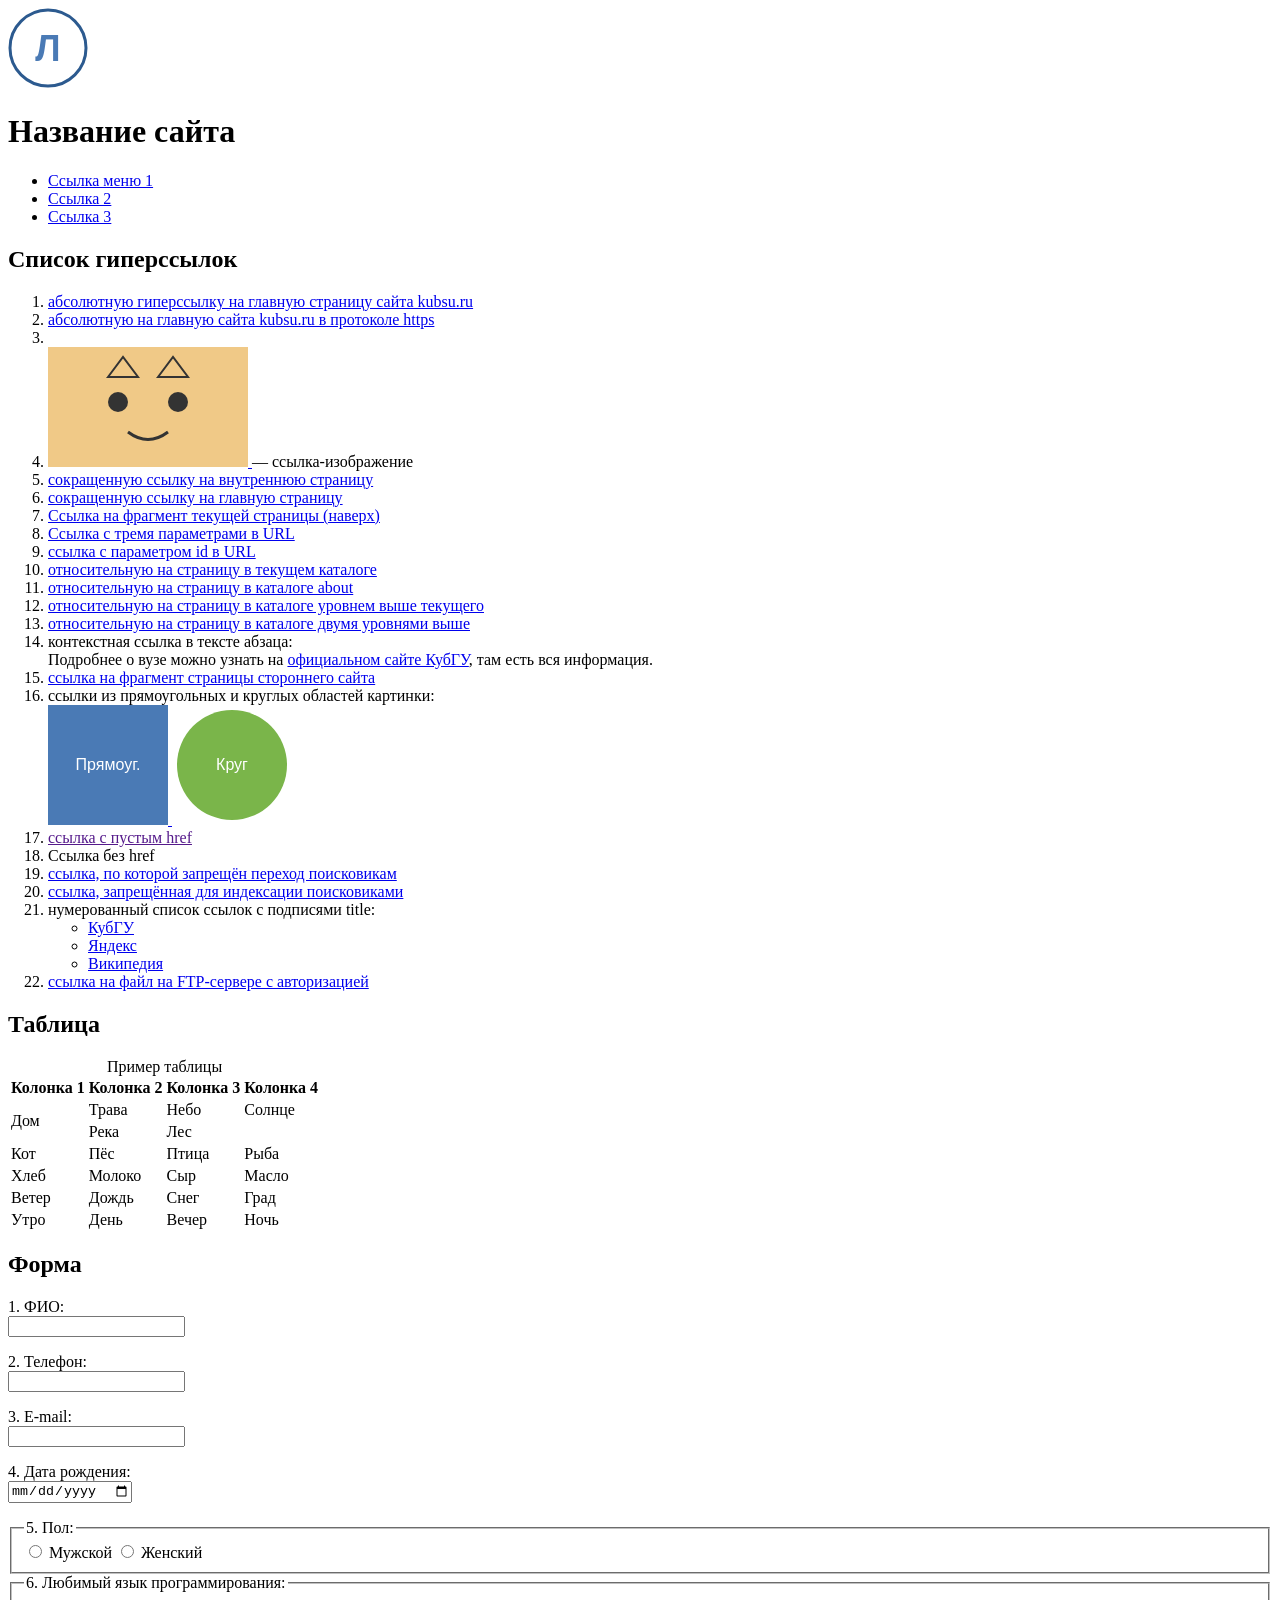
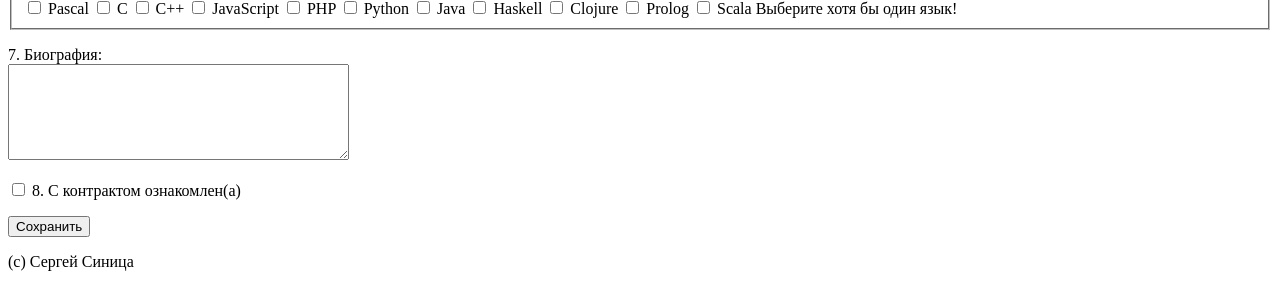
==== index.html @ 12f44d79 "Rename index.html.html to index.html" ====
<!DOCTYPE html>
<html lang="ru">
<head>
    <meta charset="UTF-8">
    <meta name="viewport" content="width=device-width, initial-scale=1.0">
    <title>Задание 2 — Web-интерфейс</title>
    <link rel="stylesheet" href="style.css">
</head>
<body>

    
    <header class="header">
        <div class="header__inner">
            <svg id="logo" xmlns="http://www.w3.org/2000/svg" width="80" height="80" viewBox="0 0 80 80"  role="img" aria-label="Логотип сайта">
            <circle cx="40" cy="40" r="38" fill="#ffffff" stroke="#2c5a8f" stroke-width="3"/>
            <text x="40" y="53" text-anchor="middle" font-family="Arial, sans-serif" font-size="36" font-weight="bold" fill="#4a7ab5">Л</text>
            </svg>
            <h1 class="header__title">Название сайта</h1>
            <nav class="nav">
                <ul class="nav__list">
                    <li class="nav__item"><a href="#links" class="nav__link">Ссылка меню 1</a></li>
                    <li class="nav__item"><a href="#table" class="nav__link">Ссылка 2</a></li>
                    <li class="nav__item"><a href="#form" class="nav__link">Ссылка 3</a></li>
                </ul>
            </nav>
        </div>
    </header>

    
    <main class="main">
        <div class="container">

            
            <section id="links" class="section">
                <h2 class="section__title">Список гиперссылок</h2>

                <ol class="links-list">
                    <li><a href="https://kubsu.ru/">абсолютную гиперссылку на главную страницу сайта kubsu.ru</a></li>
                    <li><a href="https://www.kubsu.ru/">абсолютную на главную сайта kubsu.ru в протоколе https</a></li>
                    <li>
                        <li>
                        <a href="https://kubsu.ru/">
                            <svg xmlns="http://www.w3.org/2000/svg" width="200" height="120" role="img" aria-label="Котик">
                                <rect width="200" height="120" fill="#f0c987"/>
                                <polygon points="60,30 75,10 90,30" fill="#f0c987" stroke="#333" stroke-width="2"/>
                                <polygon points="110,30 125,10 140,30" fill="#f0c987" stroke="#333" stroke-width="2"/>
                                <circle cx="70" cy="55" r="10" fill="#333"/>
                                <circle cx="130" cy="55" r="10" fill="#333"/>
                                <path d="M 80 85 Q 100 100 120 85" stroke="#333" stroke-width="3" fill="none"/>
                            </svg>
                        </a> — ссылка-изображение
                    </li>
                    <li><a href="/about">сокращенную ссылку на внутреннюю страницу</a></li>
                    <li><a href="/">сокращенную ссылку на главную страницу</a></li>
                    <li><a href="#top">Ссылка на фрагмент текущей страницы (наверх)</a></li>
                    <li><a href="https://kubsu.ru/?param1=value1&amp;param2=value2&amp;param3=value3">Ссылка с тремя параметрами в URL</a></li>
                    <li><a href="https://kubsu.ru/page.html?id=123">ссылка с параметром id в URL</a></li>
                    <li><a href="current.html">относительную на страницу в текущем каталоге</a></li>
                    <li><a href="about/about.html">относительную на страницу в каталоге about</a></li>
                    <li><a href="../index.html">относительную на страницу в каталоге уровнем выше текущего</a></li>
                    <li><a href="../../index.html">относительную на страницу в каталоге двумя уровнями выше</a></li>
                    <li>
                        контекстная ссылка в тексте абзаца:<br>
                        Подробнее о вузе можно узнать на
                        <a href="https://kubsu.ru/">официальном сайте КубГУ</a>, там есть вся информация.
                    </li>
                    <li><a href="https://ru.wikipedia.org/wiki/HTML#История">ссылка на фрагмент страницы стороннего сайта</a></li>
                    <li>
                        ссылки из прямоугольных и круглых областей картинки:<br>
                        <a href="https://kubsu.ru/" title="Прямоугольная область">
                            <svg xmlns="http://www.w3.org/2000/svg" width="120" height="120" role="img" aria-label="Прямоугольная область">
                                <rect width="120" height="120" fill="#4a7ab5"/>
                                <text x="60" y="65" text-anchor="middle" fill="#ffffff" font-family="Arial" font-size="16">Прямоуг.</text>
                            </svg>
                        </a>
                        <a href="https://kubsu.ru/about" title="Круглая область">
                            <svg xmlns="http://www.w3.org/2000/svg" width="120" height="120" role="img" aria-label="Круглая область">
                                <circle cx="60" cy="60" r="55" fill="#7ab54a"/>
                                <text x="60" y="65" text-anchor="middle" fill="#ffffff" font-family="Arial" font-size="16">Круг</text>
                            </svg>
                        </a>
                    </li>
                    <li><a href="">ссылка с пустым href</a></li>
                    <li><a>Ссылка без href</a></li>
                    <li><a href="https://kubsu.ru/" rel="nofollow">ссылка, по которой запрещён переход поисковикам</a></li>
                    <li>
                        <!--noindex-->
                        <a href="https://kubsu.ru/">ссылка, запрещённая для индексации поисковиками</a>
                        <!--/noindex-->
                    </li>
                    <li>
                        нумерованный список ссылок с подписями title:
                        <ul>
                            <li><a href="https://kubsu.ru/" title="Главная страница КубГУ">КубГУ</a></li>
                            <li><a href="https://ya.ru/" title="Яндекс">Яндекс</a></li>
                            <li><a href="https://ru.wikipedia.org/" title="Википедия">Википедия</a></li>
                        </ul>
                    </li>
                    <li><a href="ftp://user:password@ftp.kubsu.ru/file.zip">ссылка на файл на FTP-сервере с авторизацией</a></li>
                </ol>
            </section>

            
            <section id="table" class="section">
    <h2 class="section__title">Таблица</h2>

    <table class="table">
        <caption>Пример таблицы</caption>
        <thead>
            <tr>
                <th>Колонка 1</th>
                <th>Колонка 2</th>
                <th>Колонка 3</th>
                <th>Колонка 4</th>
            </tr>
        </thead>
        <tbody>
            <tr>
                <td rowspan="2">Дом</td>
                <td>Трава</td>
                <td>Небо</td>
                <td>Солнце</td>
            </tr>
            <tr>
                <td>Река</td>
                <td colspan="2">Лес</td>
            </tr>
            <tr>
                <td>Кот</td>
                <td>Пёс</td>
                <td>Птица</td>
                <td>Рыба</td>
            </tr>
            <tr>
                <td>Хлеб</td>
                <td>Молоко</td>
                <td>Сыр</td>
                <td>Масло</td>
            </tr>
            <tr>
                <td>Ветер</td>
                <td>Дождь</td>
                <td>Снег</td>
                <td>Град</td>
            </tr>
            <tr>
                <td>Утро</td>
                <td>День</td>
                <td>Вечер</td>
                <td>Ночь</td>
            </tr>
        </tbody>
    </table>
</section>

            
            <section id="form" class="section">
                <h2 class="section__title">Форма</h2>

                <form action="/save" method="post" id="myForm" class="form">
                    <p class="form__row">
                        <label for="fio" class="form__label">1. ФИО:</label><br>
                        <input type="text" id="fio" name="fio" required
                               pattern="[А-Яа-яЁёA-Za-z\s\-]+"
                               title="Только буквы, пробел и дефис. Цифры нельзя."
                               class="form__input">
                    </p>

                    <p class="form__row">
                        <label for="phone" class="form__label">2. Телефон:</label><br>
                        <input type="tel" id="phone" name="phone" required
                               pattern="\+?[0-9\s\-\(\)]{7,18}"
                               title="Только цифры и символы + - ( ). От 7 до 18 символов."
                               class="form__input">
                    </p>

                    <p class="form__row">
                        <label for="email" class="form__label">3. E-mail:</label><br>
                        <input type="email" id="email" name="email" required class="form__input">
                    </p>

                    <p class="form__row">
                        <label for="birthdate" class="form__label">4. Дата рождения:</label><br>
                        <input type="date" id="birthdate" name="birthdate" required class="form__input">
                    </p>

                    <fieldset class="form__fieldset">
                        <legend class="form__legend">5. Пол:</legend>
                        <label class="form__radio">
                            <input type="radio" name="gender" value="male"> Мужской
                        </label>
                        <label class="form__radio">
                            <input type="radio" name="gender" value="female"> Женский
                        </label>
                    </fieldset>

                    <fieldset class="form__fieldset">
                        <legend class="form__legend">6. Любимый язык программирования:</legend>
                        <label class="form__checkbox"><input type="checkbox" name="lang[]" value="Pascal"> Pascal</label>
                        <label class="form__checkbox"><input type="checkbox" name="lang[]" value="C"> C</label>
                        <label class="form__checkbox"><input type="checkbox" name="lang[]" value="C++"> C++</label>
                        <label class="form__checkbox"><input type="checkbox" name="lang[]" value="JavaScript"> JavaScript</label>
                        <label class="form__checkbox"><input type="checkbox" name="lang[]" value="PHP"> PHP</label>
                        <label class="form__checkbox"><input type="checkbox" name="lang[]" value="Python"> Python</label>
                        <label class="form__checkbox"><input type="checkbox" name="lang[]" value="Java"> Java</label>
                        <label class="form__checkbox"><input type="checkbox" name="lang[]" value="Haskell"> Haskell</label>
                        <label class="form__checkbox"><input type="checkbox" name="lang[]" value="Clojure"> Clojure</label>
                        <label class="form__checkbox"><input type="checkbox" name="lang[]" value="Prolog"> Prolog</label>
                        <label class="form__checkbox"><input type="checkbox" name="lang[]" value="Scala"> Scala</label>
                        <span id="lang-error" class="form__error">Выберите хотя бы один язык!</span>
                    </fieldset>

                    <p class="form__row">
                        <label for="bio" class="form__label">7. Биография:</label><br>
                        <textarea id="bio" name="bio" rows="6" cols="40" class="form__textarea"></textarea>
                    </p>

                    <p class="form__row">
                        <label class="form__checkbox form__checkbox--contract">
                            <input type="checkbox" name="contract" value="yes" required>
                            8. С контрактом ознакомлен(а)
                        </label>
                    </p>

                    <p class="form__row">
                        <button type="submit" class="form__button">Сохранить</button>
                    </p>
                </form>
            </section>

        </div>
    </main>

        
    <footer class="footer">
        <div class="container">
            <p class="footer__text">(с) Сергей Синица</p>
        </div>
    </footer>

    <script>
        document.getElementById("myForm").addEventListener("submit", function (e) {
            const langs = document.querySelectorAll('input[name="lang[]"]:checked');
            const langErr = document.getElementById("lang-error");

            if (langs.length === 0) {
                langErr.style.display = "inline";
                e.preventDefault();
            } else {
                langErr.style.display = "none";
            }
        });
    </script>

</body>
</html>
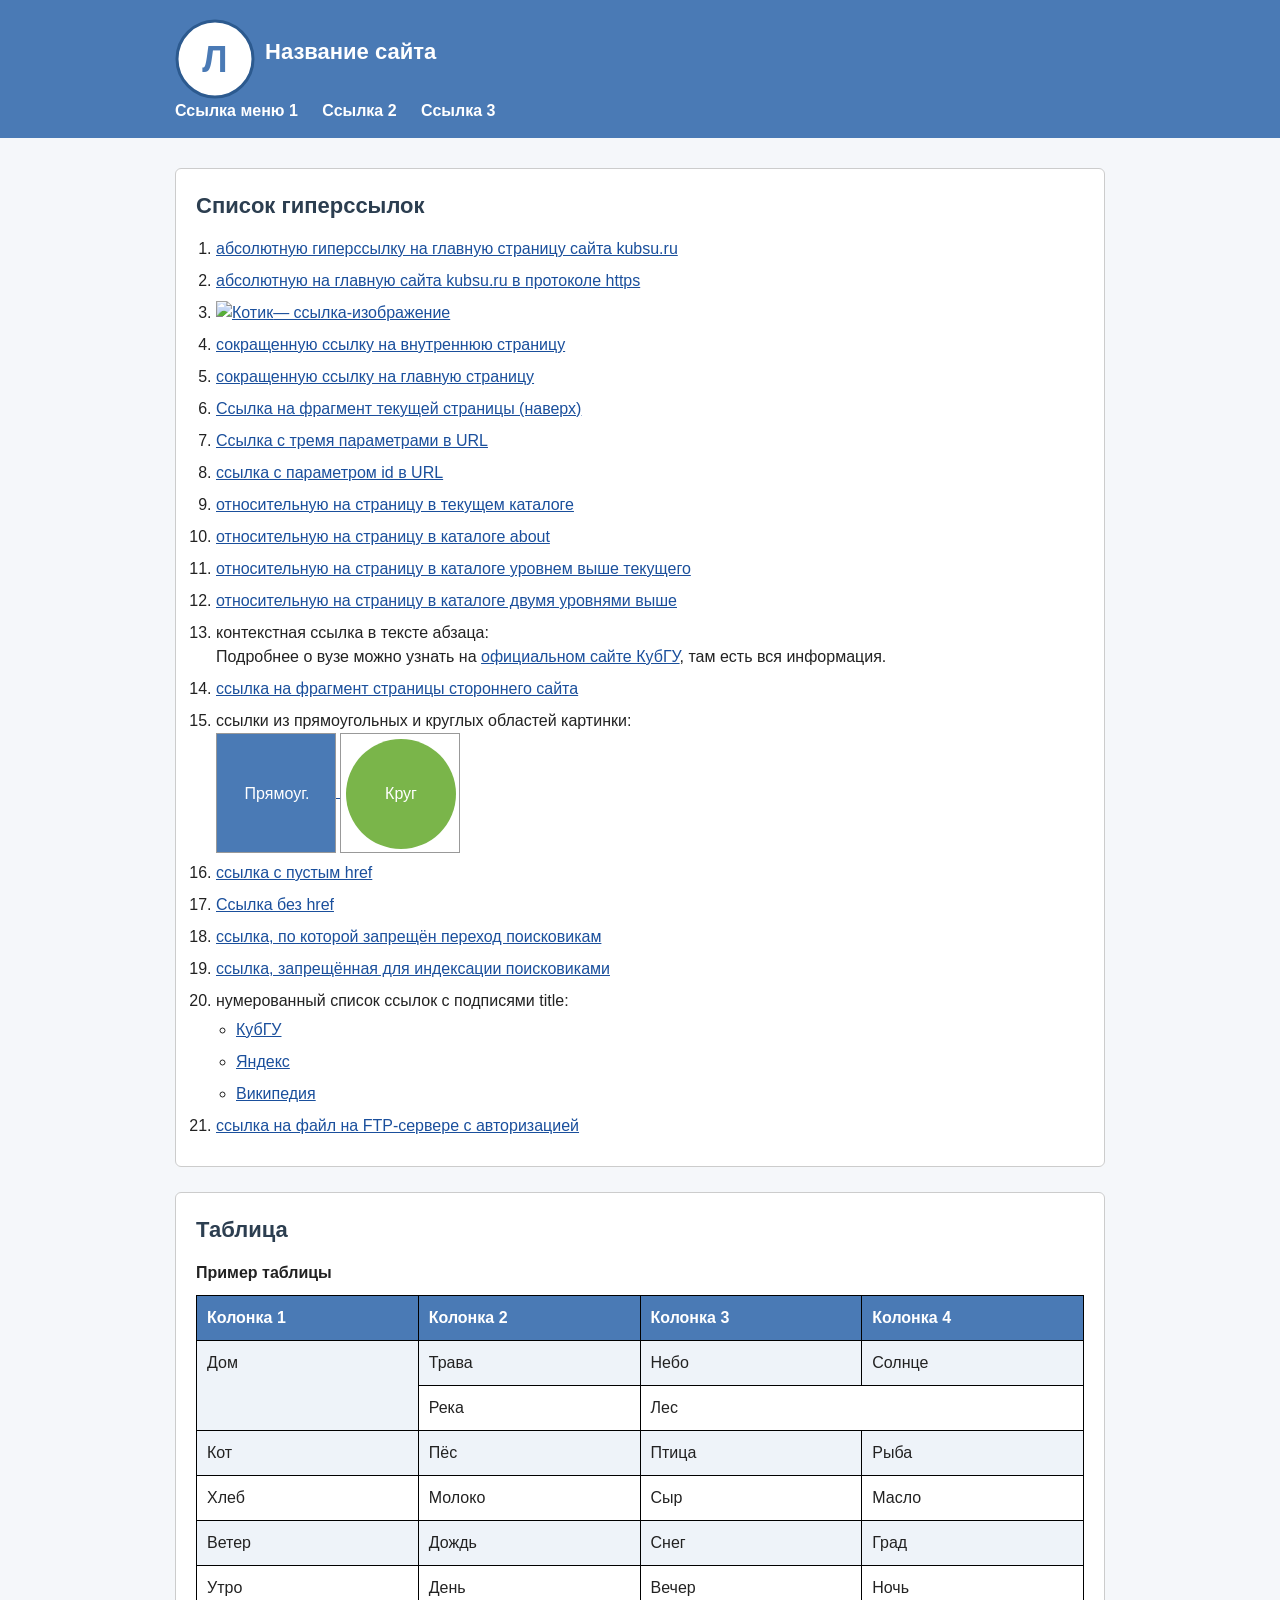
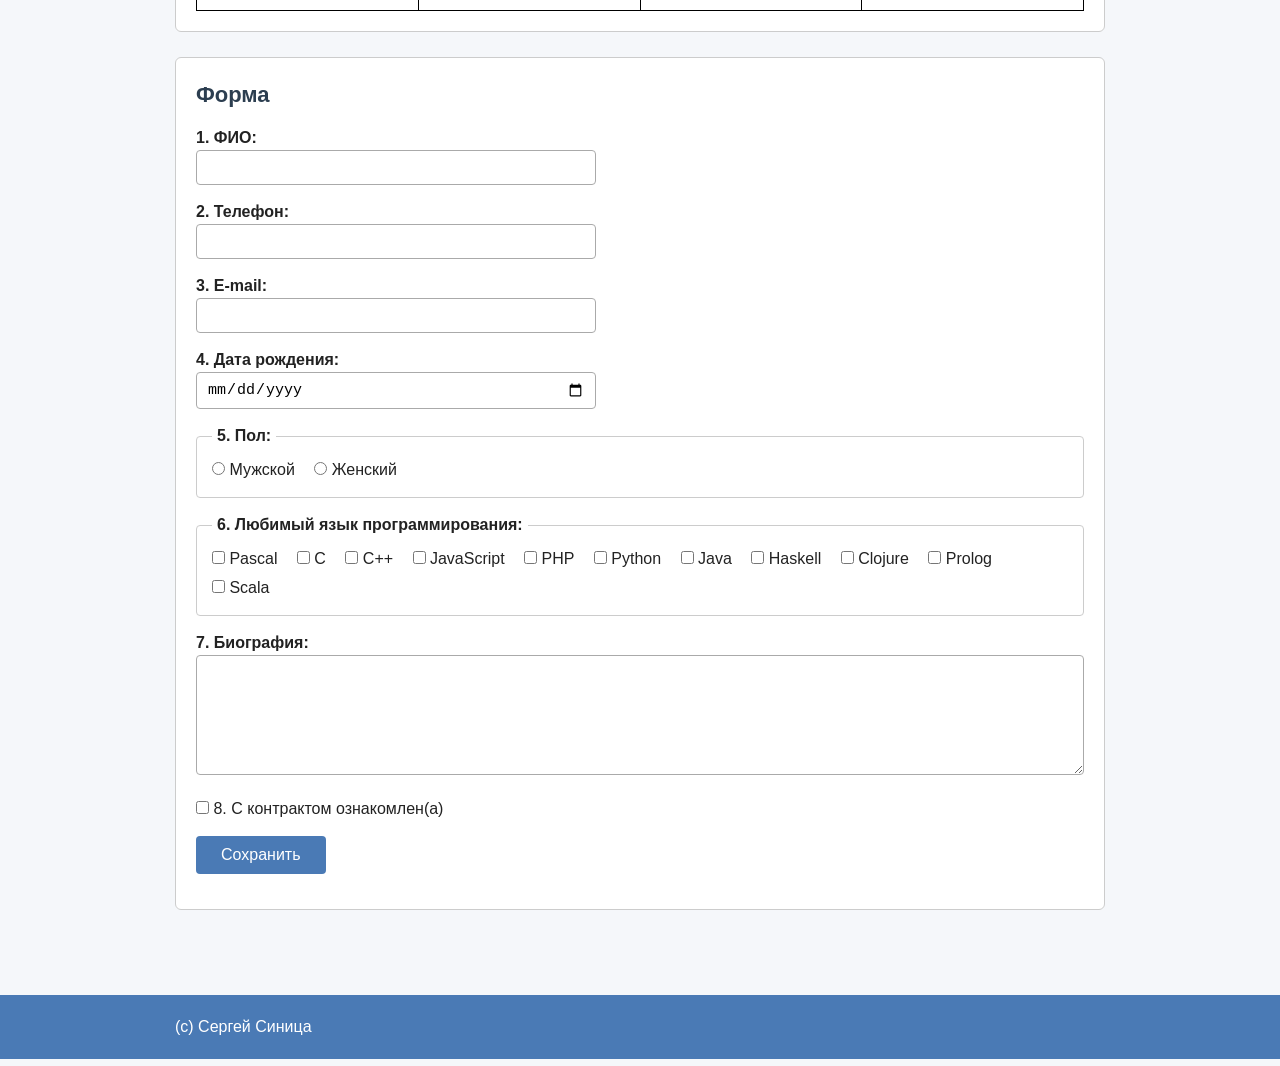
==== commit 561bdc15: "Update index.html" ====
--- a/index.html
+++ b/index.html
@@ -37,19 +37,7 @@
                 <ol class="links-list">
                     <li><a href="https://kubsu.ru/">абсолютную гиперссылку на главную страницу сайта kubsu.ru</a></li>
                     <li><a href="https://www.kubsu.ru/">абсолютную на главную сайта kubsu.ru в протоколе https</a></li>
-                    <li>
-                        <li>
-                        <a href="https://kubsu.ru/">
-                            <svg xmlns="http://www.w3.org/2000/svg" width="200" height="120" role="img" aria-label="Котик">
-                                <rect width="200" height="120" fill="#f0c987"/>
-                                <polygon points="60,30 75,10 90,30" fill="#f0c987" stroke="#333" stroke-width="2"/>
-                                <polygon points="110,30 125,10 140,30" fill="#f0c987" stroke="#333" stroke-width="2"/>
-                                <circle cx="70" cy="55" r="10" fill="#333"/>
-                                <circle cx="130" cy="55" r="10" fill="#333"/>
-                                <path d="M 80 85 Q 100 100 120 85" stroke="#333" stroke-width="3" fill="none"/>
-                            </svg>
-                        </a> — ссылка-изображение
-                    </li>
+                    <li><a href="https://kubsu.ru/"><img src="https://sun9-53.vkuserphoto.ru/impg/0OQM-6YoYJNeTwLBMdcRtUrnPEg8uD3LZp5xhg/7f8tFk0d80s.jpg?quality=90&proxy=1&sign=675e13145171a3ecc0bb13ff55d19bb3&type=video_thumb"  alt="Котик" width="200" height="120">— ссылка-изображение</a></li>
                     <li><a href="/about">сокращенную ссылку на внутреннюю страницу</a></li>
                     <li><a href="/">сокращенную ссылку на главную страницу</a></li>
                     <li><a href="#top">Ссылка на фрагмент текущей страницы (наверх)</a></li>
@@ -249,6 +237,13 @@
             } else {
                 langErr.style.display = "none";
             }
+            const birthdate = document.getElementById("birthdate").value;
+
+            if(birthdate && birthdate>= "20226-01-01")
+            {
+                alert("Дату рождения должна быть раньше 2026 года.");
+                e.preventDefault();
+            }
         });
     </script>
 
--- a/style.css
+++ b/style.css
@@ -0,0 +1,274 @@
+
+* {
+    box-sizing: border-box;
+    margin: 0;
+    padding: 0;
+}
+
+body {
+    font-family: Arial, sans-serif;
+    font-size: 16px;
+    line-height: 1.5;
+    color: #222;
+    background-color: #f5f7fa;
+}
+
+a {
+    color: #1a4f9c;
+    text-decoration: underline;
+}
+
+a:hover {
+    text-decoration: none;
+}
+
+
+.container {
+    max-width: 960px;
+    margin: 0 auto;
+    padding: 0 15px;
+}
+
+
+.header {
+    width: 100%;
+    background-color: #4a7ab5;
+    color: #fff;
+    padding: 15px 0;
+}
+
+.header__inner {
+    max-width: 960px;
+    margin: 0 auto;
+    padding: 0 15px;
+    overflow: hidden;
+}
+
+
+#logo {
+    width: 80px;
+    height: 80px;
+    float: left;
+    margin-right: 10px;
+    margin-top: 4px;
+    display: block;
+}
+
+
+.header__title {
+    font-size: 22px;
+    font-weight: bold;
+    margin: 20px 0 10px 0;
+    color: #fff;
+}
+
+
+.nav {
+    clear: both;
+}
+
+.nav__list {
+    list-style: none;
+    margin: 0;
+    padding: 0;
+    text-align: left;
+}
+
+.nav__item {
+    display: inline-block;
+    margin-right: 20px;
+}
+
+.nav__link {
+    color: #fff;
+    font-weight: bold;
+    text-decoration: none;
+    padding: 5px 0;
+}
+
+.nav__link:hover {
+    text-decoration: underline;
+}
+
+
+.main {
+    padding: 30px 0;
+}
+
+.section {
+    background-color: #fff;
+    border: 1px solid #ccc;
+    border-radius: 6px;
+    padding: 20px;
+    margin-bottom: 25px;
+}
+
+.section__title {
+    font-size: 22px;
+    margin-bottom: 15px;
+    color: #2c3e50;
+}
+
+
+.links-list {
+    padding-left: 20px;
+}
+
+.links-list li {
+    margin-bottom: 8px;
+}
+
+.links-list ul {
+    margin-top: 5px;
+    padding-left: 20px;
+}
+
+
+.links-list svg {
+    vertical-align: middle;
+    border: 1px solid #999;
+}
+
+
+
+.table {
+    width: 100%;
+    border-collapse: collapse;
+    margin-top: 10px;
+}
+
+.table caption {
+    caption-side: top;
+    text-align: left;
+    font-weight: bold;
+    margin-bottom: 10px;
+}
+
+.table th,
+.table td {
+    border: 1px solid #000;
+    padding: 10px;
+    text-align: left;
+    vertical-align: top;
+}
+
+.table th {
+    background-color: #4a7ab5;
+    color: #fff;
+    font-weight: bold;
+}
+
+.table tbody tr:nth-child(odd) {
+    background-color: #eef3f9;
+}
+
+.table tbody tr:nth-child(even) {
+    background-color: #ffffff;
+}
+
+
+.form__row {
+    margin-bottom: 15px;
+}
+
+.form__label {
+    font-weight: bold;
+}
+
+.form__input,
+.form__textarea {
+    width: 100%;
+    max-width: 400px;
+    padding: 8px 10px;
+    border: 1px solid #aaa;
+    border-radius: 4px;
+    font-size: 15px;
+}
+
+.form__textarea {
+    max-width: 100%;
+    resize: vertical;
+}
+
+.form__fieldset {
+    border: 1px solid #ccc;
+    border-radius: 4px;
+    padding: 10px 15px;
+    margin-bottom: 15px;
+}
+
+.form__legend {
+    font-weight: bold;
+    padding: 0 5px;
+}
+
+.form__radio,
+.form__checkbox {
+    display: inline-block;
+    margin-right: 15px;
+    margin-bottom: 5px;
+    font-weight: normal;
+}
+
+.form__checkbox--contract {
+    display: block;
+    margin-top: 10px;
+}
+
+.form__error {
+    color: red;
+    display: none;
+    margin-left: 10px;
+    font-weight: bold;
+}
+
+.form__button {
+    background-color: #4a7ab5;
+    color: #fff;
+    border: none;
+    padding: 10px 25px;
+    font-size: 16px;
+    border-radius: 4px;
+    cursor: pointer;
+}
+
+.form__button:hover {
+    background-color: #3a6290;
+}
+
+
+.footer {
+    width: 100%;
+    background-color: #4a7ab5;
+    color: #fff;
+    padding: 20px 0;
+    margin-top: 30px;
+}
+
+.footer__text {
+    text-align: left;
+    font-size: 16px;
+    margin: 0;
+}
+
+
+@media (max-width: 600px) {
+    .nav__list {
+        display: block;
+    }
+
+    .nav__item {
+        display: block;
+        margin-bottom: 8px;
+    }
+
+    .table {
+        font-size: 14px;
+    }
+
+    .form__input,
+    .form__textarea {
+        max-width: 100%;
+    }
+}
+
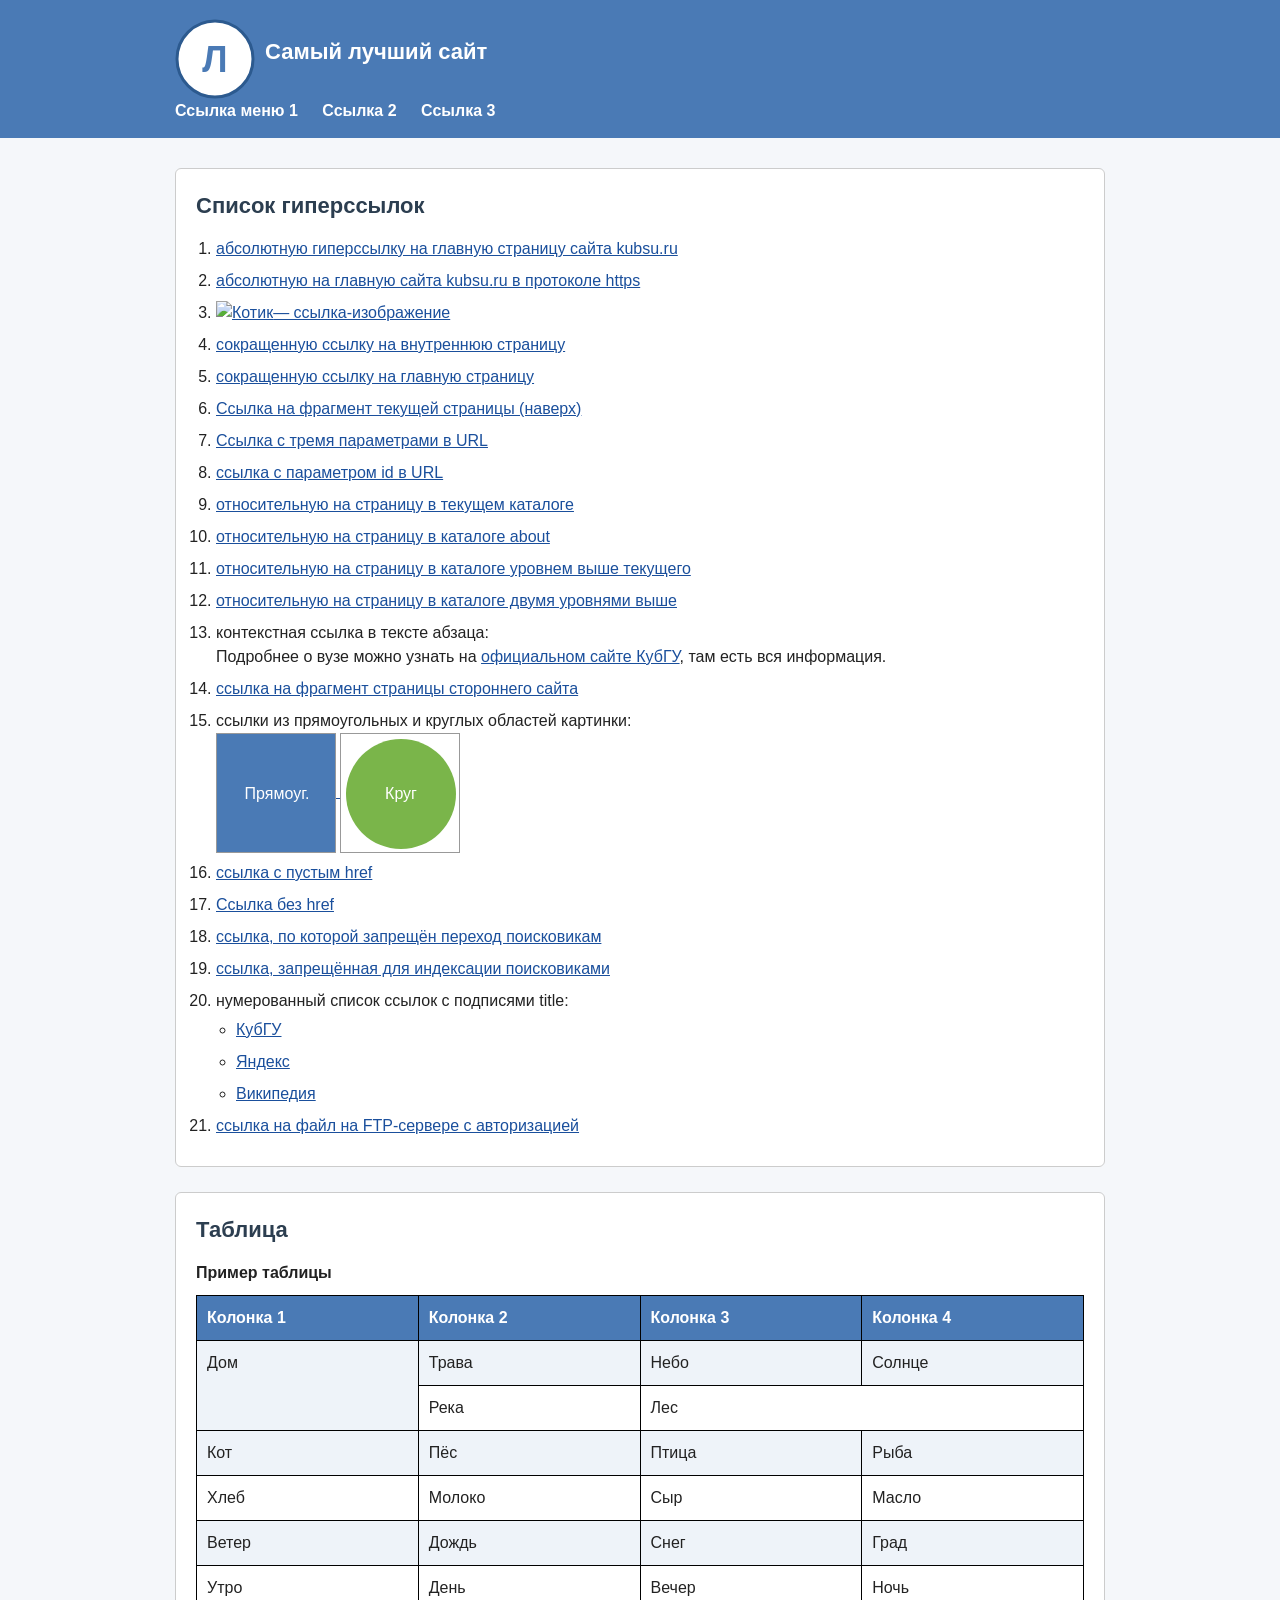
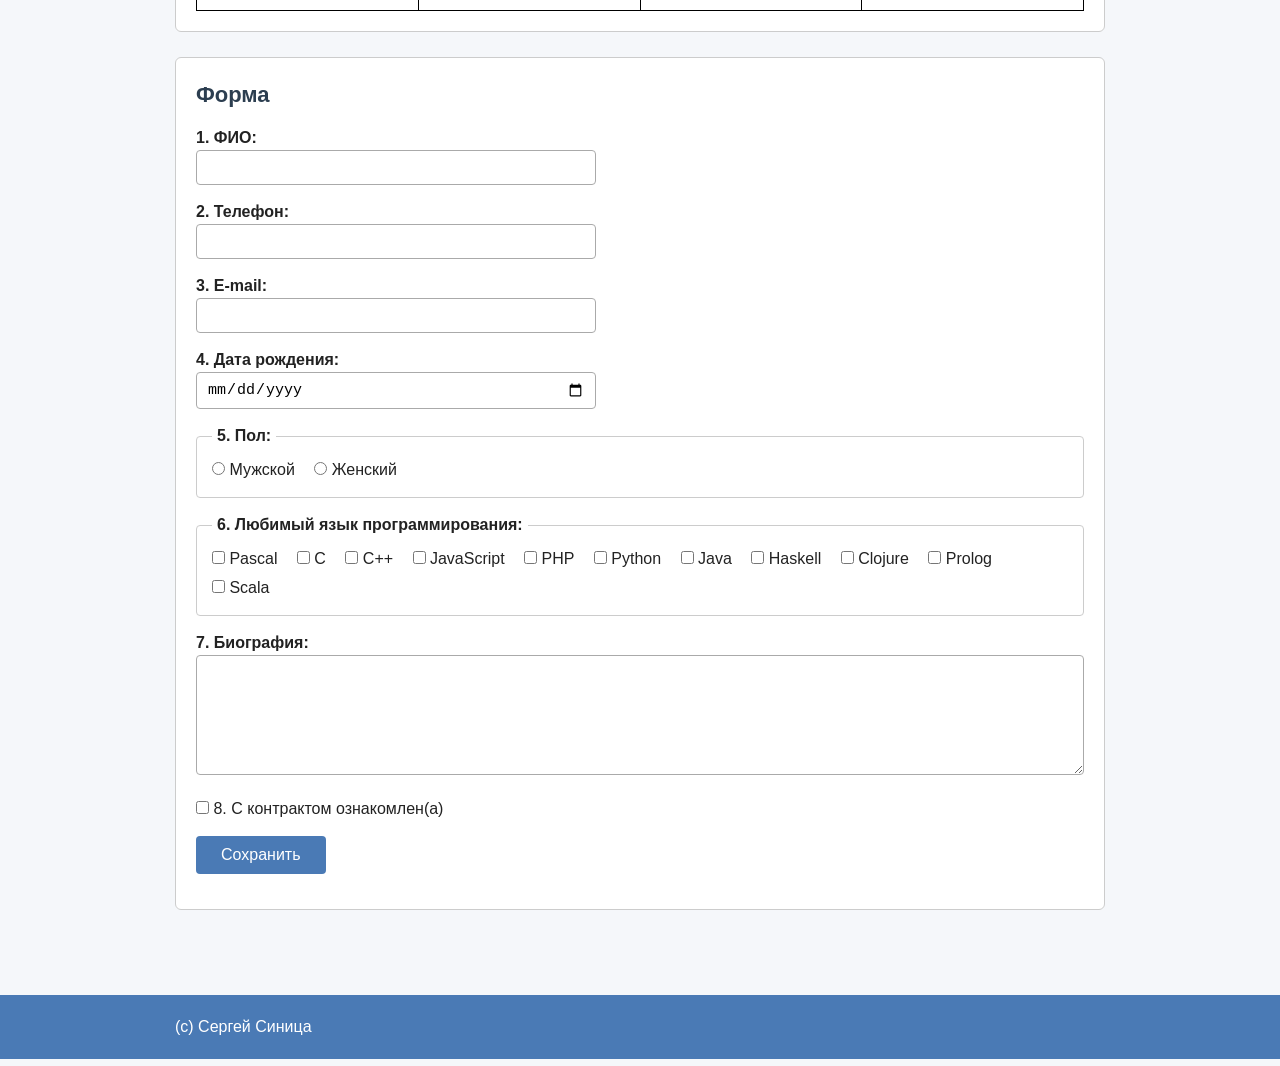
==== commit cf79a345: "Update index.html" ====
--- a/index.html
+++ b/index.html
@@ -15,7 +15,7 @@
             <circle cx="40" cy="40" r="38" fill="#ffffff" stroke="#2c5a8f" stroke-width="3"/>
             <text x="40" y="53" text-anchor="middle" font-family="Arial, sans-serif" font-size="36" font-weight="bold" fill="#4a7ab5">Л</text>
             </svg>
-            <h1 class="header__title">Название сайта</h1>
+            <h1 class="header__title">Самый лучший сайт</h1>
             <nav class="nav">
                 <ul class="nav__list">
                     <li class="nav__item"><a href="#links" class="nav__link">Ссылка меню 1</a></li>
@@ -239,9 +239,9 @@
             }
             const birthdate = document.getElementById("birthdate").value;
 
-            if(birthdate && birthdate>= "20226-01-01")
+            if(birthdate && birthdate>= "2027-01-01")
             {
-                alert("Дату рождения должна быть раньше 2026 года.");
+                alert("Дату рождения должна быть раньше 2027 года.");
                 e.preventDefault();
             }
         });
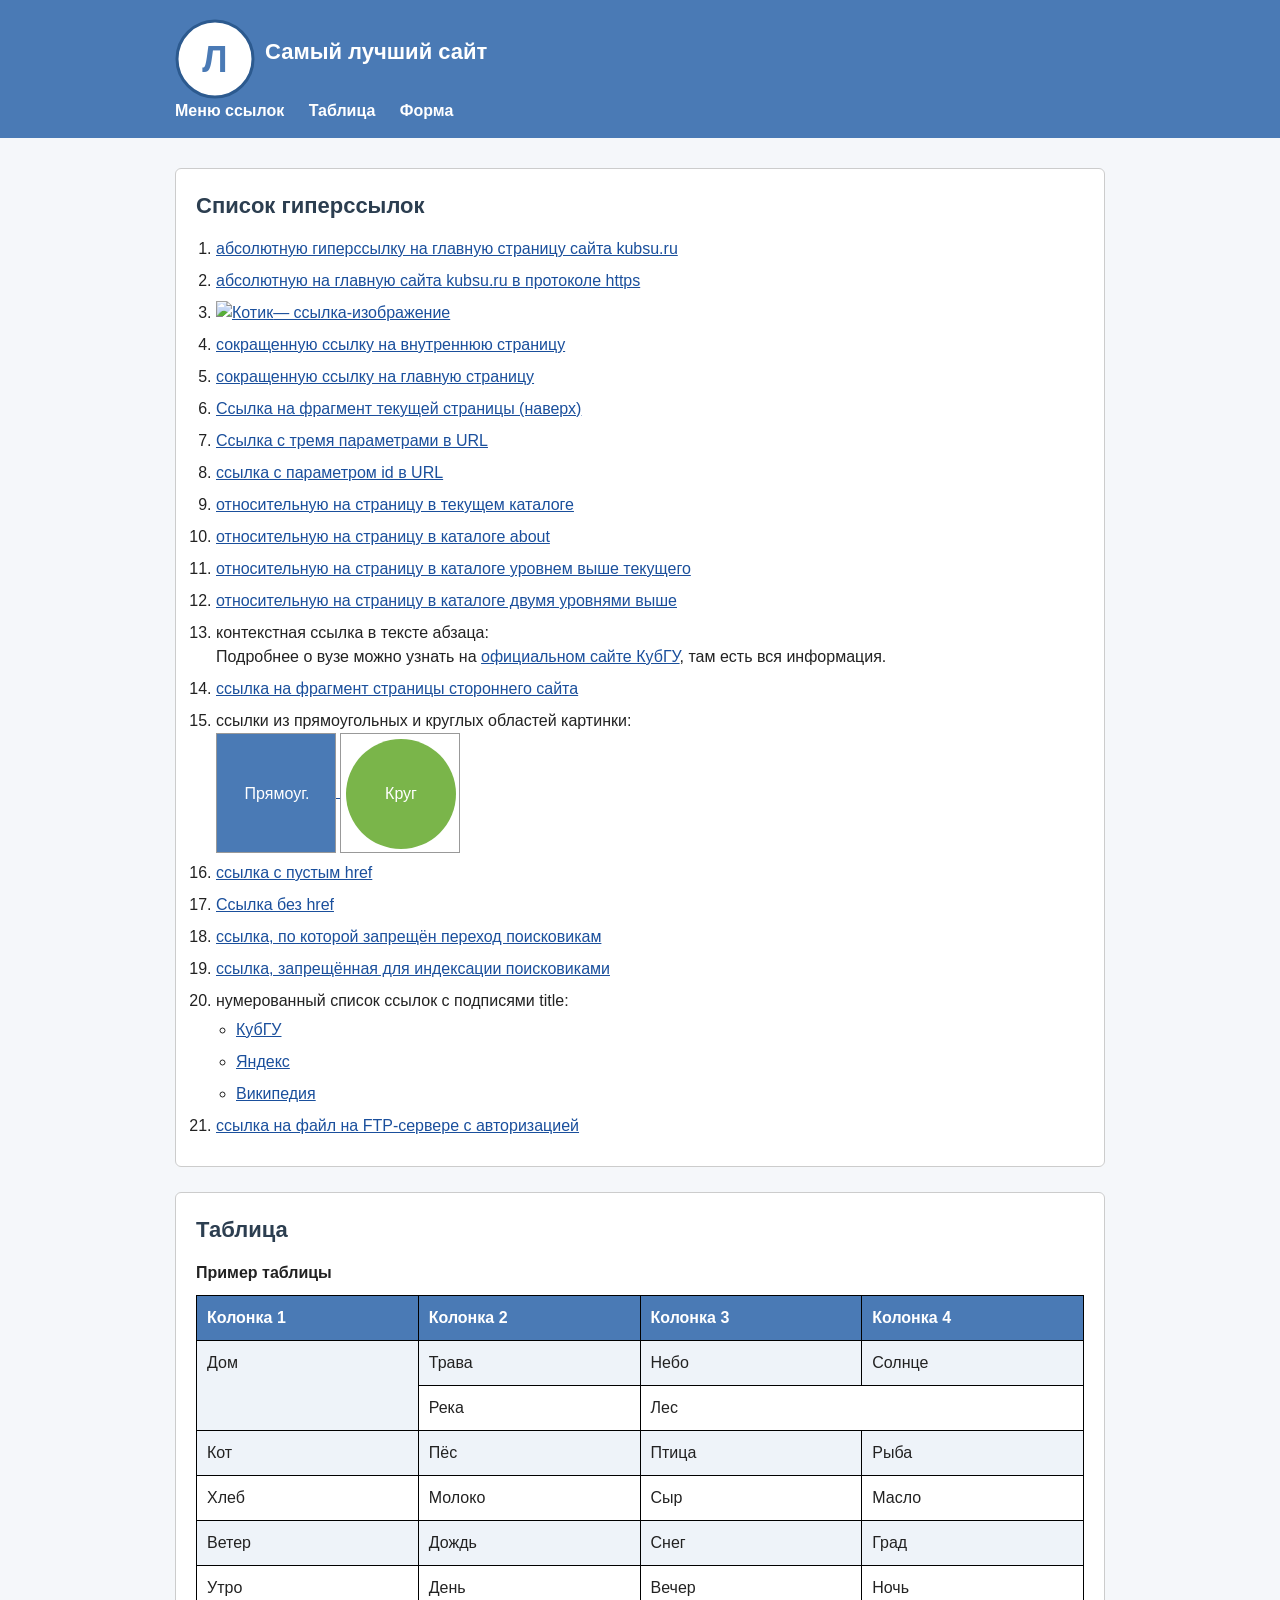
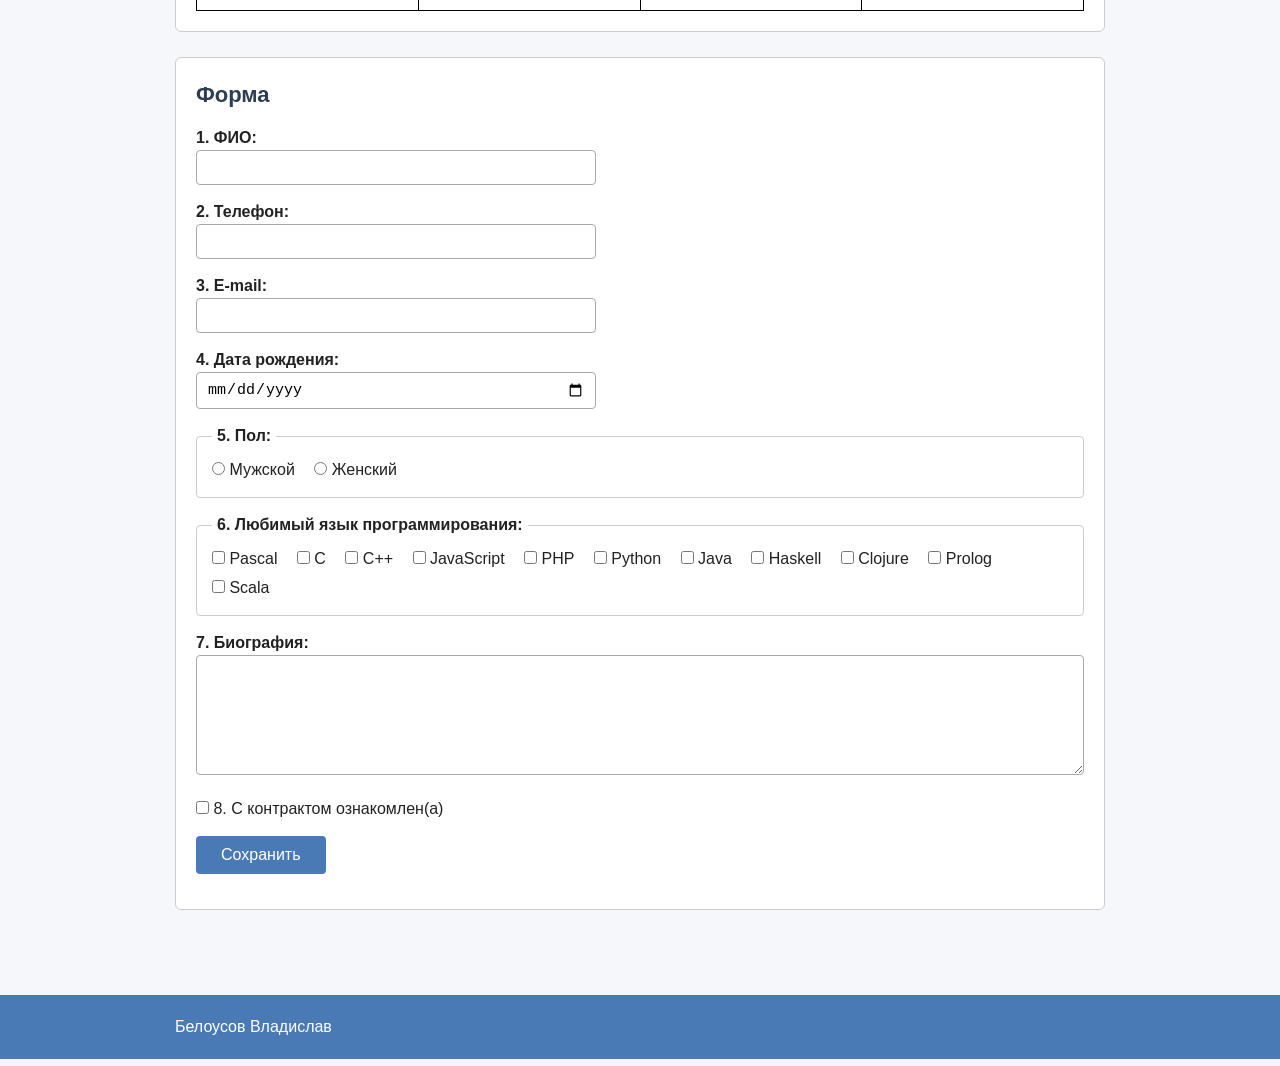
==== commit b3dd33a1: "Update index.html" ====
--- a/index.html
+++ b/index.html
@@ -18,9 +18,9 @@
             <h1 class="header__title">Самый лучший сайт</h1>
             <nav class="nav">
                 <ul class="nav__list">
-                    <li class="nav__item"><a href="#links" class="nav__link">Ссылка меню 1</a></li>
-                    <li class="nav__item"><a href="#table" class="nav__link">Ссылка 2</a></li>
-                    <li class="nav__item"><a href="#form" class="nav__link">Ссылка 3</a></li>
+                    <li class="nav__item"><a href="#links" class="nav__link">Меню ссылок</a></li>
+                    <li class="nav__item"><a href="#table" class="nav__link">Таблица</a></li>
+                    <li class="nav__item"><a href="#form" class="nav__link">Форма</a></li>
                 </ul>
             </nav>
         </div>
@@ -222,7 +222,7 @@
         
     <footer class="footer">
         <div class="container">
-            <p class="footer__text">(с) Сергей Синица</p>
+            <p class="footer__text">Белоусов Владислав</p>
         </div>
     </footer>
 
